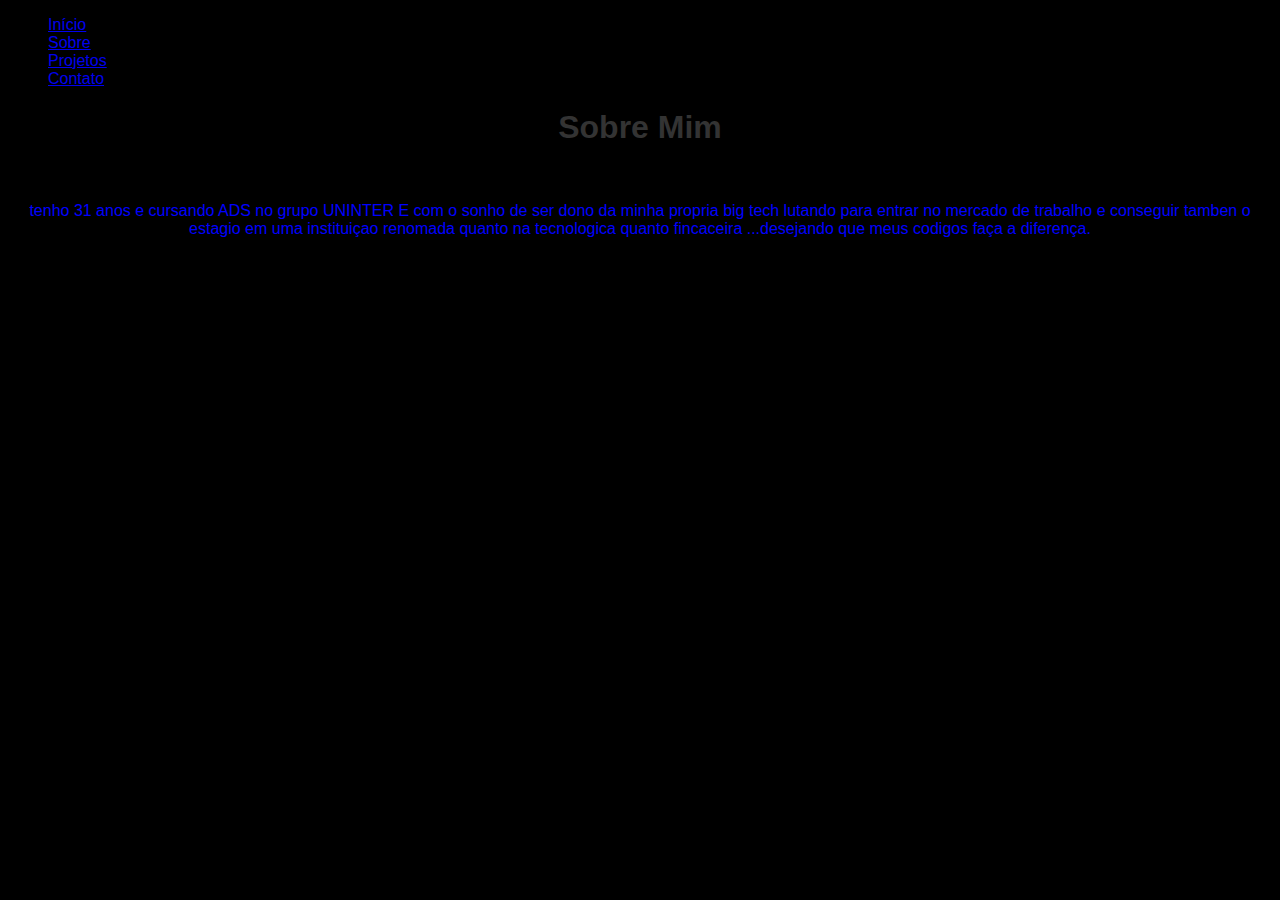
==== about.html @ dc40dbd9 "Add files via upload" ====
<!DOCTYPE html>
<html lang="pt-BR">
<head>
    <meta charset="UTF-8">
    <meta name="viewport" content="width=device-width, initial-scale=1.0">
    <title>Portfólio - Sobre</title>
    <link rel="stylesheet" href="styles.css">
</head>
<body>
    <header>
        <nav>
            <ul>
                <li><a href="index.html">Início</a></li>
                <li><a href="about.html">Sobre</a></li>
                <li><a href="projects.html">Projetos</a></li>
                <li><a href="contact.html">Contato</a></li>
            </ul>
        </nav>
    </header>
    <main>
        <h1>Sobre Mim</h1>
        <img src="images (5).jpeg" alt="">
        <p> tenho 31 anos e cursando ADS no grupo UNINTER E com o sonho de ser dono da minha propria big tech
            lutando para entrar no mercado de trabalho e conseguir tamben o estagio em uma instituiçao renomada  quanto na tecnologica
        quanto fincaceira ...desejando que meus codigos faça a diferença. </p>
    </main>
</body>
</html>
---- styles.css ----
p   {
color: blue;
font-family: 'Lucida Sans', 'Lucida Sans Regular', 'Lucida Grande', 'Lucida Sans Unicode', Geneva, Verdana, sans-serif;
text-align: center;
}

h1 {
    color: aquamarine;
}
body  {
    font-family: 'Franklin Gothic Medium', 'Arial Narrow', Arial, sans-serif;
    background-color: black;


}
button {
    color: brown;
    background-color:yellow;
}



.container {
    background-color: #fff;
    padding: 20px;
    border-radius: 8px;
    box-shadow: 0 0 10px rgba(0, 0, 0, 0.1);
    width: 300px;
}

h1 {
    text-align: center;
    color: #333;
}

.form-group {
    margin-bottom: 15px;
}

label {
    display: block;
    margin-bottom: 5px;
    color: #666;
}

input {
    width: 100%;
    padding: 10px;
    border: 1px solid #ccc;
    border-radius: 4px;
    box-sizing: border-box;
}

button {
    width: 100%;
    padding: 10px;
    background-color: #4CAF50;
    color: white;
    border: none;
    border-radius: 4px;
    cursor: pointer;
    font-size: 16px;
}

button:hover {
    background-color: #45a049;
}
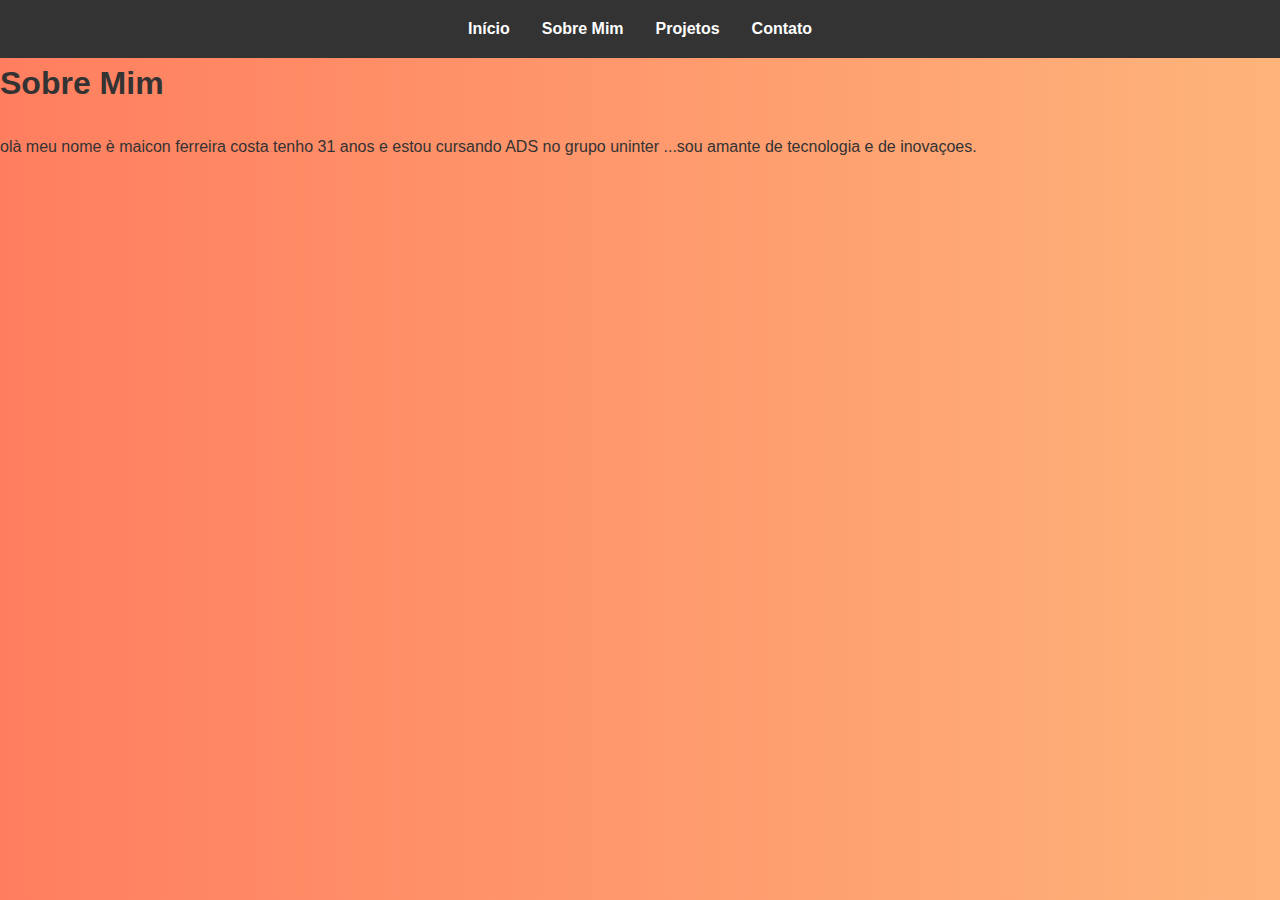
==== commit 8dcb5784: "Add files via upload" ====
--- a/about.html
+++ b/about.html
@@ -3,26 +3,29 @@
 <head>
     <meta charset="UTF-8">
     <meta name="viewport" content="width=device-width, initial-scale=1.0">
-    <title>Portfólio - Sobre</title>
+    <title>Portfólio - Sobre Mim</title>
     <link rel="stylesheet" href="styles.css">
 </head>
 <body>
     <header>
         <nav>
             <ul>
+                <!--menu-->
                 <li><a href="index.html">Início</a></li>
-                <li><a href="about.html">Sobre</a></li>
+                <li><a href="about.html">Sobre Mim</a></li>
                 <li><a href="projects.html">Projetos</a></li>
                 <li><a href="contact.html">Contato</a></li>
+               
             </ul>
         </nav>
     </header>
     <main>
         <h1>Sobre Mim</h1>
-        <img src="images (5).jpeg" alt="">
-        <p> tenho 31 anos e cursando ADS no grupo UNINTER E com o sonho de ser dono da minha propria big tech
-            lutando para entrar no mercado de trabalho e conseguir tamben o estagio em uma instituiçao renomada  quanto na tecnologica
-        quanto fincaceira ...desejando que meus codigos faça a diferença. </p>
+        <!--imagen ficticia-->
+        <img src="images (6).jpeg" alt="">
+        <p>olà meu nome è maicon ferreira costa tenho 31 anos e estou cursando ADS 
+            no grupo uninter ...sou amante de tecnologia  e de inovaçoes.
+        </p>
     </main>
 </body>
 </html>
--- a/styles.css
+++ b/styles.css
@@ -1,71 +1,103 @@
-p   {
-color: blue;
-font-family: 'Lucida Sans', 'Lucida Sans Regular', 'Lucida Grande', 'Lucida Sans Unicode', Geneva, Verdana, sans-serif;
-text-align: center;
+/* Reset básico */
+* {
+    margin: 0;
+    padding: 0;
+    box-sizing: border-box;
 }
 
-h1 {
-    color: aquamarine;
-}
-body  {
-    font-family: 'Franklin Gothic Medium', 'Arial Narrow', Arial, sans-serif;
-    background-color: black;
-
-
-}
-button {
-    color: brown;
-    background-color:yellow;
-}
-
-
-
-.container {
-    background-color: #fff;
-    padding: 20px;
-    border-radius: 8px;
-    box-shadow: 0 0 10px rgba(0, 0, 0, 0.1);
-    width: 300px;
-}
-
-h1 {
-    text-align: center;
+/* Estilo do corpo */
+body {
+    font-family: Arial, sans-serif;
+    line-height: 1.6;
+    background: linear-gradient(to right, #ff7e5f, #feb47b);
     color: #333;
 }
 
-.form-group {
-    margin-bottom: 15px;
+/* Cabeçalho */
+header {
+    background: #333;
+    color: #fff;
+    padding: 1rem 0;
+    text-align: center;
 }
 
-label {
-    display: block;
-    margin-bottom: 5px;
-    color: #666;
+header h1 {
+    margin-bottom: 0.5rem;
 }
 
-input {
-    width: 100%;
-    padding: 10px;
-    border: 1px solid #ccc;
-    border-radius: 4px;
-    box-sizing: border-box;
+nav ul {
+    list-style: none;
+    display: flex;
+    justify-content: center;
 }
 
-button {
-    width: 100%;
-    padding: 10px;
-    background-color: #4CAF50;
-    color: white;
-    border: none;
-    border-radius: 4px;
-    cursor: pointer;
-    font-size: 16px;
+nav ul li {
+    margin: 0 1rem;
 }
 
-button:hover {
-    background-color: #45a049;
+nav ul li a {
+    color: #fff;
+    text-decoration: none;
+    font-weight: bold;
 }
 
-  
-    
+nav ul li a:hover {
+    text-decoration: underline;
+}
 
+/* Seções */
+section {
+    padding: 2rem;
+    text-align: center;
+}
+
+section#home {
+    background: rgba(255, 255, 255, 0.8);
+    margin: 2rem 0;
+    padding: 2rem;
+    border-radius: 10px;
+}
+
+section#contact form {
+    display: flex;
+    flex-direction: column;
+    align-items: center;
+}
+
+section#contact form label {
+    margin: 0.5rem 0;
+}
+
+section#contact form input,
+section#contact form textarea {
+    width: 100%;
+    max-width: 500px;
+    padding: 0.5rem;
+    margin-bottom: 1rem;
+    border: 1px solid #ccc;
+    border-radius: 5px;
+}
+
+section#contact form button {
+    padding: 0.5rem 2rem;
+    background: #333;
+    color: #fff;
+    border: none;
+    border-radius: 5px;
+    cursor: pointer;
+}
+
+section#contact form button:hover {
+    background: #555;
+}
+
+/* Rodapé */
+footer {
+    background: #333;
+    color: #fff;
+    text-align: center;
+    padding: 1rem 0;
+    position: fixed;
+    width: 100%;
+    bottom: 0;
+}
